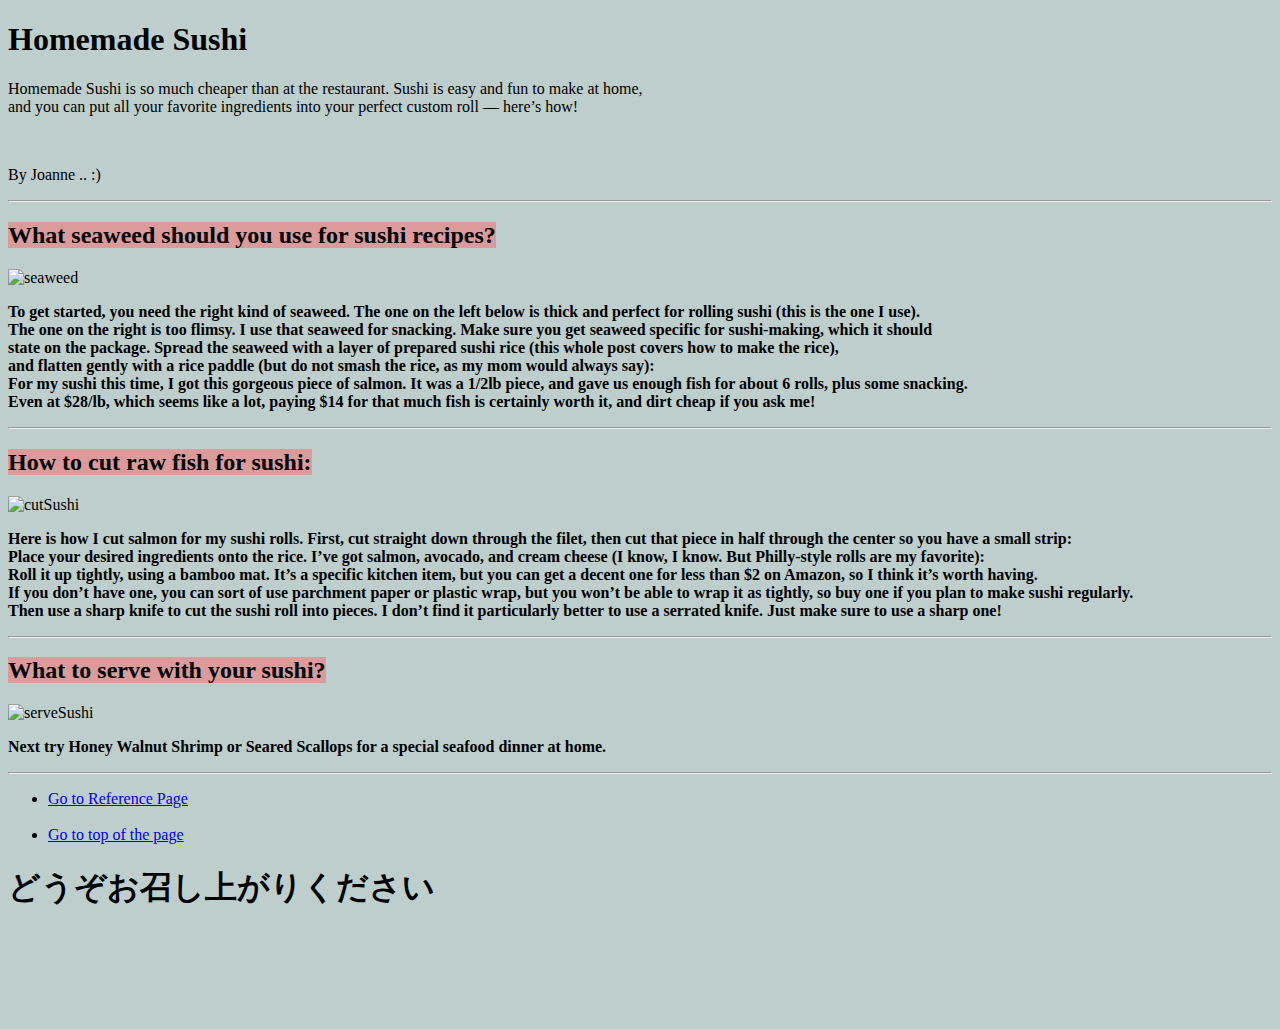
==== Odev3/index.html @ 263b93b1 "odev 3 tamamlandı patika.dev" ====
<!DOCTYPE html>
<html lang="en">
<head>
    <meta charset="UTF-8">
    <meta http-equiv="X-UA-Compatible" content="IE=edge">
    <meta name="viewport" content="width=device-width, initial-scale=1.0">
    <title>Sushi | Recipe</title>
</head>
<body style="background-color:rgb(189, 206, 205);">
    <a id="top"></a>
    <h1>Homemade Sushi</h1>
    <!-- Description - Start -->
    <header>
        <p>
            Homemade Sushi is so much cheaper than at the restaurant. Sushi is easy and fun to make at home, <br>
             and you can put all your favorite ingredients into your perfect custom roll — here’s how!
        </p>
        <br>
        <p>
            By Joanne .. :)
        </p>
        <hr>
    </header>
    <!-- Description - end -->

    <!-- Content - Start -->
    <section>
        <!-- Articls - Start -->
        <article>
            <h2>
                <span style="background-color: rgb(219, 155, 155); ">What seaweed should you use for sushi recipes?</span>
            </h2>  
            <img src="https://www.fifteenspatulas.com/wp-content/uploads/2016/06/Homemade-Sushi-6-640x427.jpg" alt="seaweed">
            <p>
                <strong>To get started, you need the right kind of seaweed. The one on the left below is thick and perfect for rolling sushi (this is the one I use). <br>
                 The one on the right is too flimsy. I use that seaweed for snacking.
                 Make sure you get seaweed specific for sushi-making, which it should <br> state on the package. 
                 Spread the seaweed with a layer of prepared sushi rice (this whole post covers how to make the rice), <br>
                  and flatten gently with a rice paddle (but do not smash the rice, as my mom would always say): <br>
                  For my sushi this time, I got this gorgeous piece of salmon. It was a 1/2lb piece, and gave us enough fish for about 6 rolls, plus some snacking.<br> Even at $28/lb, 
                   which seems like a lot, paying $14 for that much fish is certainly worth it, and dirt cheap if you ask me!
                </strong>
            </p>
            <hr>
        </article>
        <article>
            <h2>
                <span style="background-color: rgb(219, 155, 155); ">How to cut raw fish for sushi:</span>                
            </h2>
            <img src="https://www.fifteenspatulas.com/wp-content/uploads/2016/06/Homemade-Sushi-9-640x427.jpg" alt="cutSushi">
        <p>
            <strong>Here is how I cut salmon for my sushi rolls. First, cut straight down through the filet, then cut that piece in half through the center so you have a small strip: <br>
                Place your desired ingredients onto the rice. I’ve got salmon, avocado, and cream cheese (I know, I know. But Philly-style rolls are my favorite): <br>
                Roll it up tightly, using a bamboo mat. It’s a specific kitchen item, but you can get a decent one for less than $2 on Amazon, so I think it’s worth having.
                <br> If you don’t have one, you can sort of use parchment paper or plastic wrap, but you won’t be able to wrap it as tightly, so buy one if you plan to make sushi regularly. <br>
                Then use a sharp knife to cut the sushi roll into pieces. I don’t find it particularly better to use a serrated knife. Just make sure to use a sharp one!
            </strong>
        </p>
            <hr>
        </article>
        <article>
            <h2>
                <span style="background-color: rgb(219, 155, 155); ">What to serve with your sushi?</span>                  
            </h2>
            <img src="https://www.fifteenspatulas.com/wp-content/uploads/2016/06/Homemade-Sushi-3-640x427.jpg" alt="serveSushi">
            <p>
                <strong>Next try Honey Walnut Shrimp or Seared Scallops for a special seafood dinner at home.</strong>
            </p>
            <hr>
        </article>
        <!-- Articls - End -->
    </section>
    <!-- Content - end -->

    <!-- Footer - Start -->
    <footer>
        <nav>
            <ul>
                <li>
                    <a href="https://www.fifteenspatulas.com/homemade-sushi/" target=”_blank”>Go to Reference Page</a>
                </li>
                <br>
                <li>
                    <a href="#top">Go to top of the page</a>
                </li>
            </ul>
        </nav>
        <h1>どうぞお召し上がりください</h1>
    </footer>
    <br><br><br><br><br>
    <!-- Footer - end -->
</body>
</html>
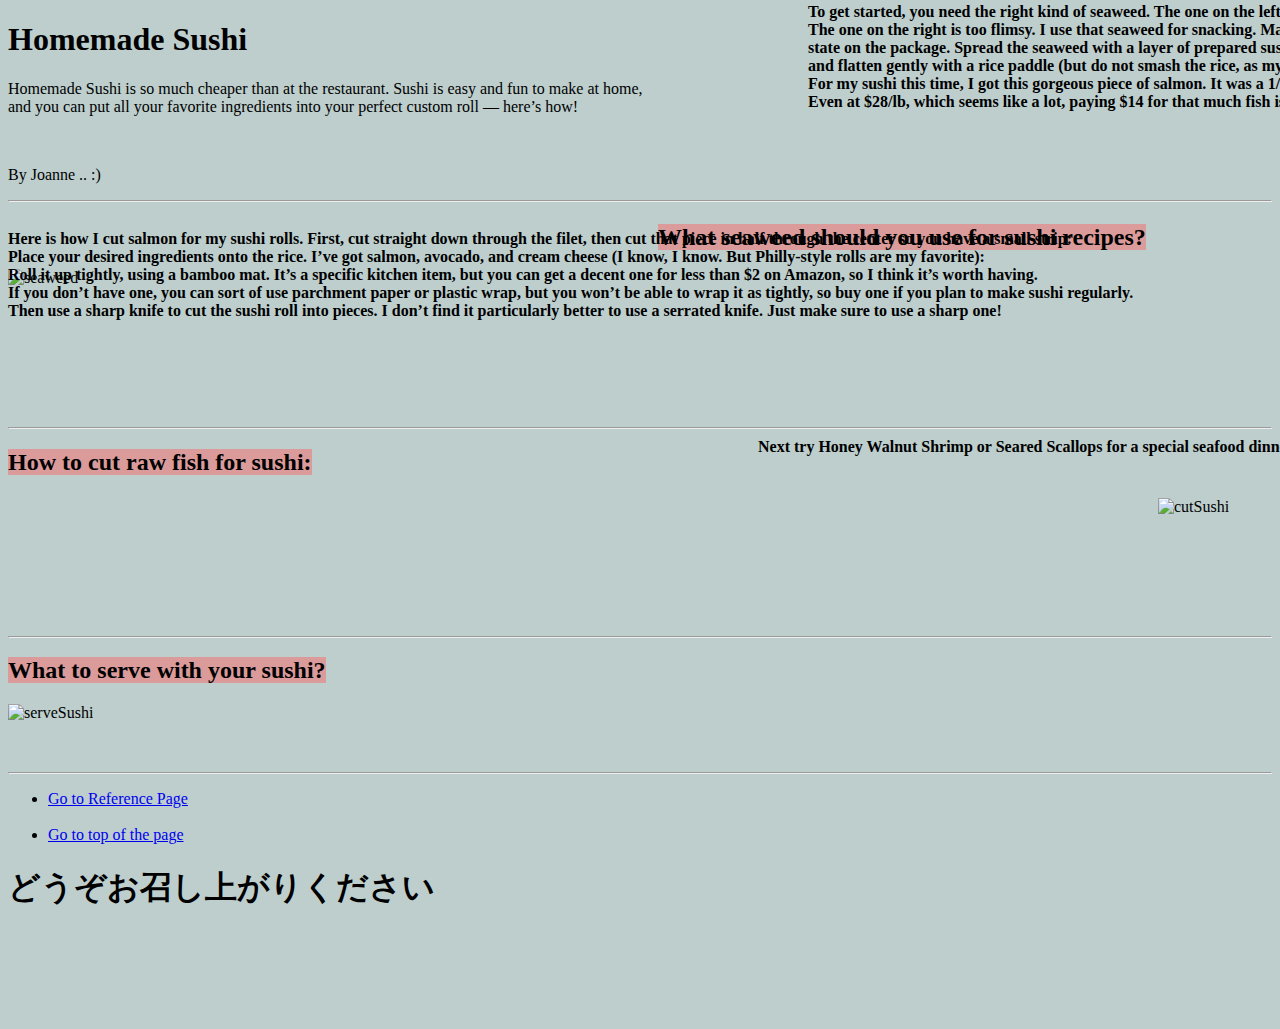
==== commit 7e1ccd30: "odev 3 tamamlandı patika.dev" ====
--- a/Odev3/index.html
+++ b/Odev3/index.html
@@ -27,11 +27,11 @@
     <section>
         <!-- Articls - Start -->
         <article>
-            <h2>
+            <h2 style = "position:relative; left:650px; top:2px;">
                 <span style="background-color: rgb(219, 155, 155); ">What seaweed should you use for sushi recipes?</span>
             </h2>  
             <img src="https://www.fifteenspatulas.com/wp-content/uploads/2016/06/Homemade-Sushi-6-640x427.jpg" alt="seaweed">
-            <p>
+            <p style = "position:relative; left:800px; top:-300px;">
                 <strong>To get started, you need the right kind of seaweed. The one on the left below is thick and perfect for rolling sushi (this is the one I use). <br>
                  The one on the right is too flimsy. I use that seaweed for snacking.
                  Make sure you get seaweed specific for sushi-making, which it should <br> state on the package. 
@@ -47,8 +47,8 @@
             <h2>
                 <span style="background-color: rgb(219, 155, 155); ">How to cut raw fish for sushi:</span>                
             </h2>
-            <img src="https://www.fifteenspatulas.com/wp-content/uploads/2016/06/Homemade-Sushi-9-640x427.jpg" alt="cutSushi">
-        <p>
+            <img style = "position:relative; left:1150px; top:2px;" src="https://www.fifteenspatulas.com/wp-content/uploads/2016/06/Homemade-Sushi-9-640x427.jpg" alt="cutSushi">
+        <p style = "position:relative; left:0; top:-300px;">
             <strong>Here is how I cut salmon for my sushi rolls. First, cut straight down through the filet, then cut that piece in half through the center so you have a small strip: <br>
                 Place your desired ingredients onto the rice. I’ve got salmon, avocado, and cream cheese (I know, I know. But Philly-style rolls are my favorite): <br>
                 Roll it up tightly, using a bamboo mat. It’s a specific kitchen item, but you can get a decent one for less than $2 on Amazon, so I think it’s worth having.
@@ -63,7 +63,8 @@
                 <span style="background-color: rgb(219, 155, 155); ">What to serve with your sushi?</span>                  
             </h2>
             <img src="https://www.fifteenspatulas.com/wp-content/uploads/2016/06/Homemade-Sushi-3-640x427.jpg" alt="serveSushi">
-            <p>
+            <br>
+            <p style = "position:relative; left:750px; top:-300px;">
                 <strong>Next try Honey Walnut Shrimp or Seared Scallops for a special seafood dinner at home.</strong>
             </p>
             <hr>
